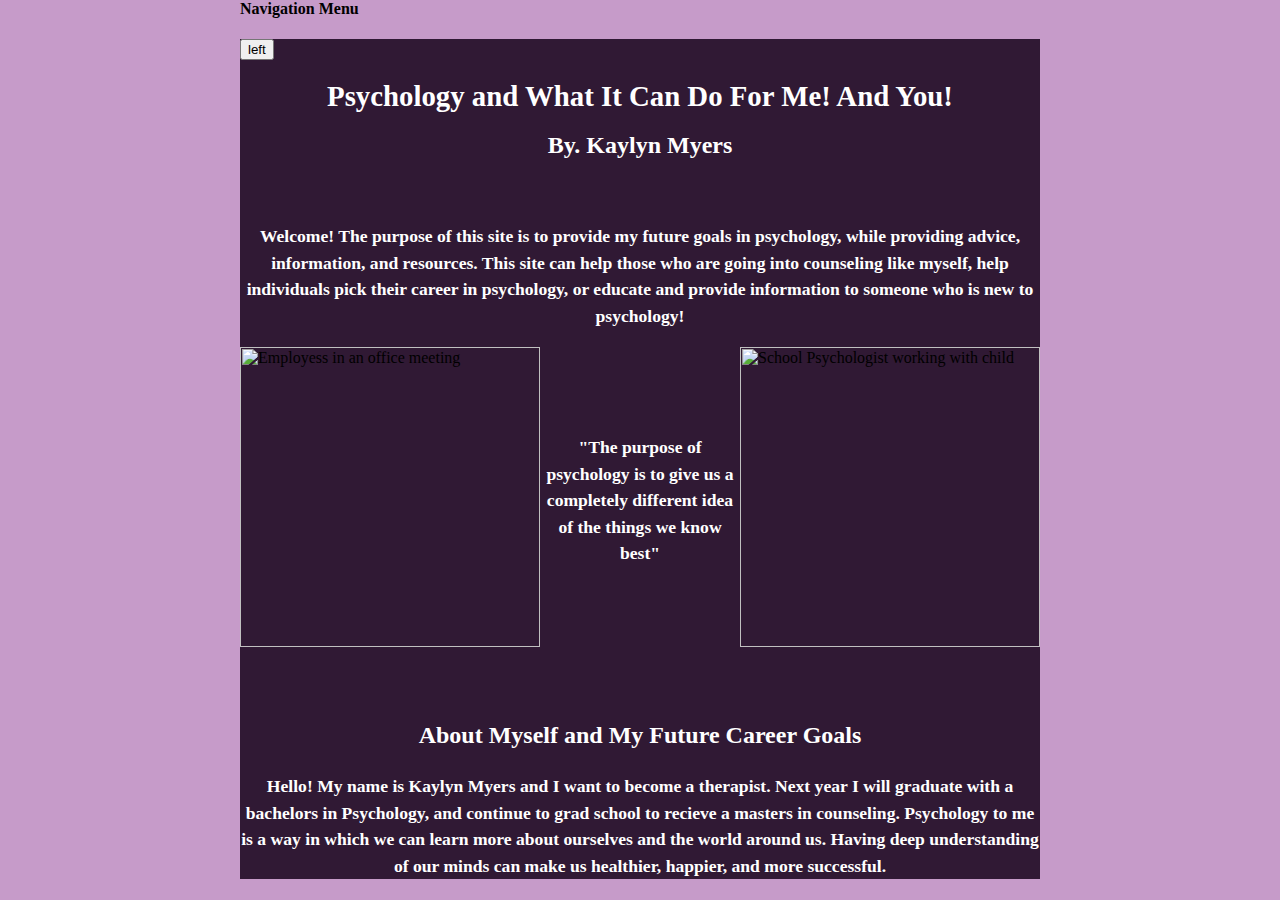
==== index.html @ 62e22c8a "space" ====
<link rel="stylesheet"href="style.css"/>
<!DOCTYPE html>
<html>
  <head>
    <meta charset="utf-8">
    <title>My test page</title>
      
 
<h4>Navigation Menu</h4>
    <div class="dropdown" style="float:left;">

      <header style="background-color:#301934">
      <button class="dropbtn">left</button>
      <div class="dropdown-content"
      style="left:0;">

</div>
   
    <h1><strong>Psychology and What It Can Do For Me! And You!</strong></h1>
    <h2>By. Kaylyn Myers</h2>
  
    <p>&nbsp;</p>
    <p><strong>Welcome! The purpose of this site is to provide my future goals in psychology, while providing advice, information, and resources.
    This site can help those who are going into counseling like myself, help individuals pick their career in psychology, or educate and provide information to someone who is new to psychology!</strong></p>
  
    
  
    
    <img src="https://www.usnews.com/dims4/USNEWS/5aaefc0/2147483647/crop/3867x2538+0+0/resize/640x420/quality/85/?url=https%3A%2F%2Fwww.usnews.com%2Fcmsmedia%2F39%2Ffe%2F7d13e04e441e88decab3704e06e7%2Findustrialpsychologist.jpg" style= "float:left" alt="Employess in an office meeting"
          width="300"
          height="300"
          style="border:5px :#00000; padding:3px;margin:5px"/>

    
   
    <img src="https://www.wcu.edu/WebGraphicsNew/learn-academics/SchoolPsychology-G.jpg" alt="School Psychologist working with child" style="float:right"
          width="300" 
          height="300"
          style="border:5px #00000; padding:3px;margin:5px"/>  



  <p>&nbsp;</p> 
  <p>&nbsp;</p>  
  <p><strong>"The purpose of psychology is to give us a completely different idea of the things we know best"</strong></p>   
  <p>&nbsp;</p>
  <p>&nbsp;</p>
  <p>&nbsp;</p>
  
  
  <h3><strong>About Myself and My Future Career Goals</strong></h3>
  <p><strong>Hello! My name is Kaylyn Myers and I want to become a therapist. Next year I will graduate with a bachelors in Psychology, and continue to grad school to recieve a masters in counseling. Psychology to me is a way in which we can learn more about ourselves and the world around us. Having deep understanding of our minds can make us healthier, happier, and more successful.</strong></p>
---- style.css ----
body {
    max-width: 800px;
    margin: 0 auto;
  }
  
  .sender-column {
    text-align: right;   
  }

  body {
    background-color:#c69bc9; 
    }
 
  h1 {
    font-size: 1.8em;
  }

  h1 {
      Color: White
     } 
  
  h2 {
      Color: white
     }

  h1{
      text-align:center;
     }  
  
 

  h2 {
    font-size: 1.5em;
  }

  h2{
      text-align:center;
     } 
  
     p {
    color: white
  }

  p{
      text-align:center; 
  }

  p{
    font-size: 1.2em;
  }

  h3{
    text-align:center
  }

  h3{
    font-size:1.5em;
  }
  
   p,ul,ol,dl,address {
    font-size: 1.1em;
  }
  
  p, li, dd, dt, address {
    line-height: 1.5;
  } 

  h3{
    color: white
  }
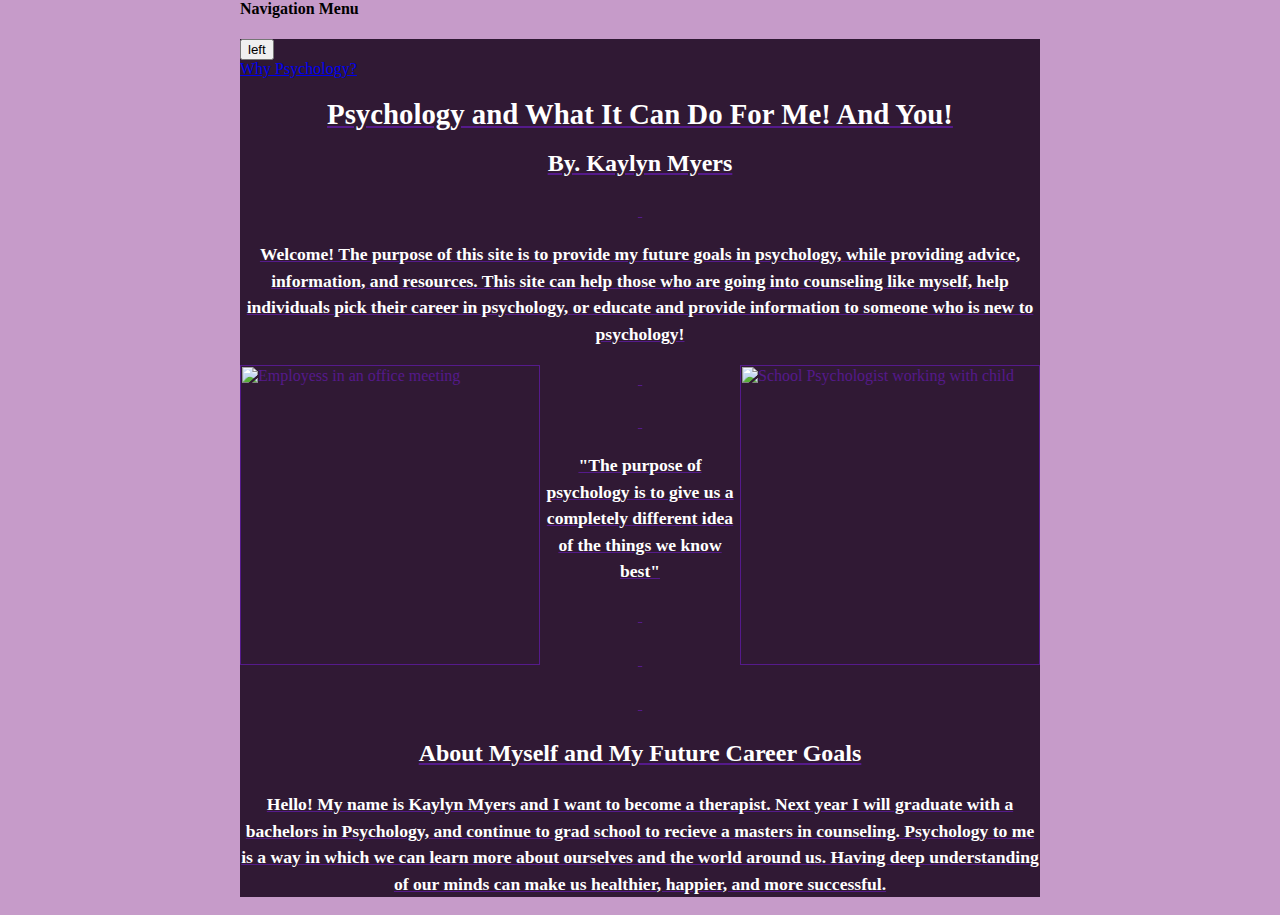
==== commit d4a972ba: "change" ====
--- a/index.html
+++ b/index.html
@@ -13,7 +13,8 @@
       <button class="dropbtn">left</button>
       <div class="dropdown-content"
       style="left:0;">
-
+      <a href="#">Why Psychology?</a>
+      <a href
 </div>
    
     <h1><strong>Psychology and What It Can Do For Me! And You!</strong></h1>
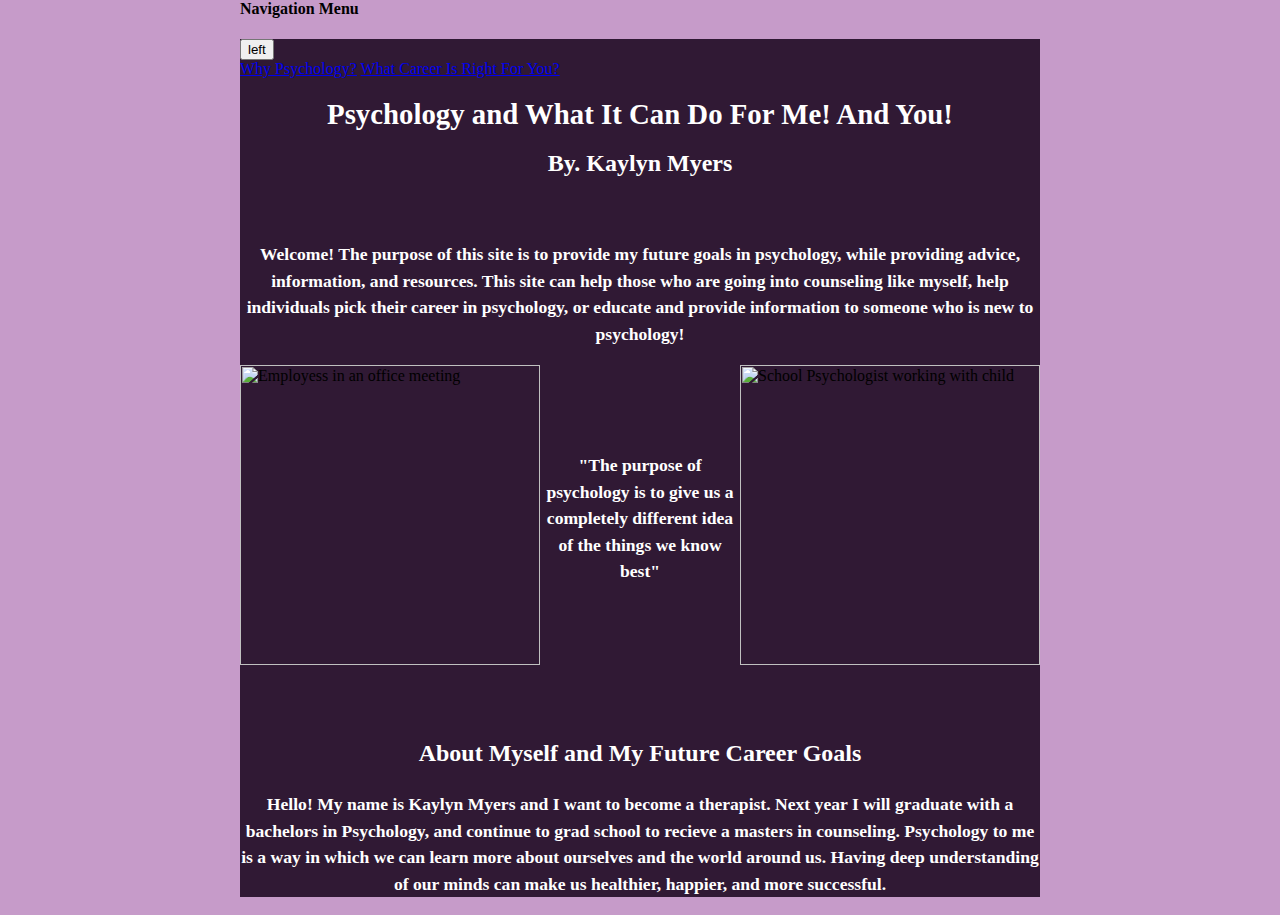
==== commit fb6b01ec: "save" ====
--- a/index.html
+++ b/index.html
@@ -14,7 +14,7 @@
       <div class="dropdown-content"
       style="left:0;">
       <a href="#">Why Psychology?</a>
-      <a href
+      <a href="#">What Career Is Right For You?</a>
 </div>
    
     <h1><strong>Psychology and What It Can Do For Me! And You!</strong></h1>
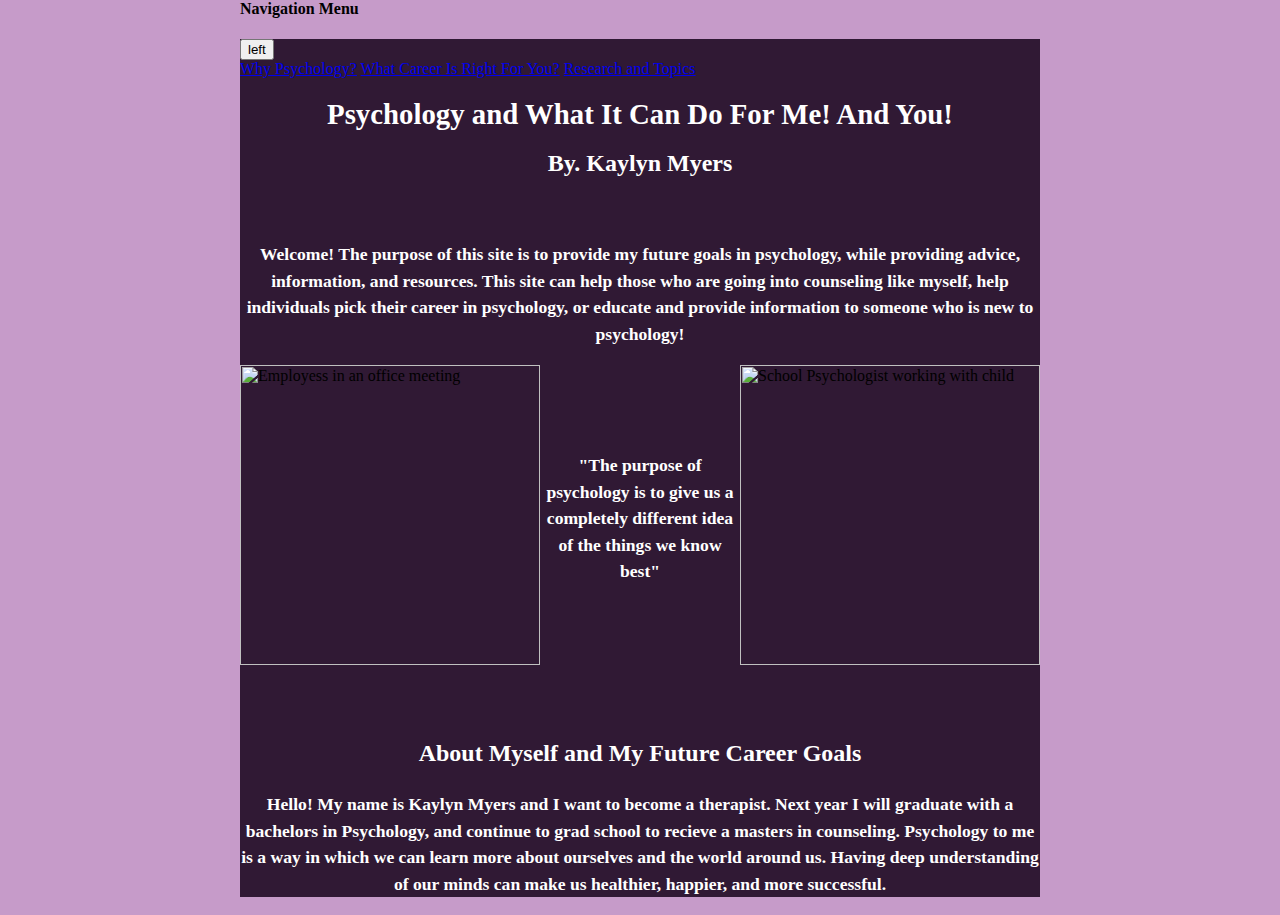
==== commit 4a43943a: "save" ====
--- a/index.html
+++ b/index.html
@@ -15,6 +15,7 @@
       style="left:0;">
       <a href="#">Why Psychology?</a>
       <a href="#">What Career Is Right For You?</a>
+      <a href="#">Research and Topics</a>
 </div>
    
     <h1><strong>Psychology and What It Can Do For Me! And You!</strong></h1>
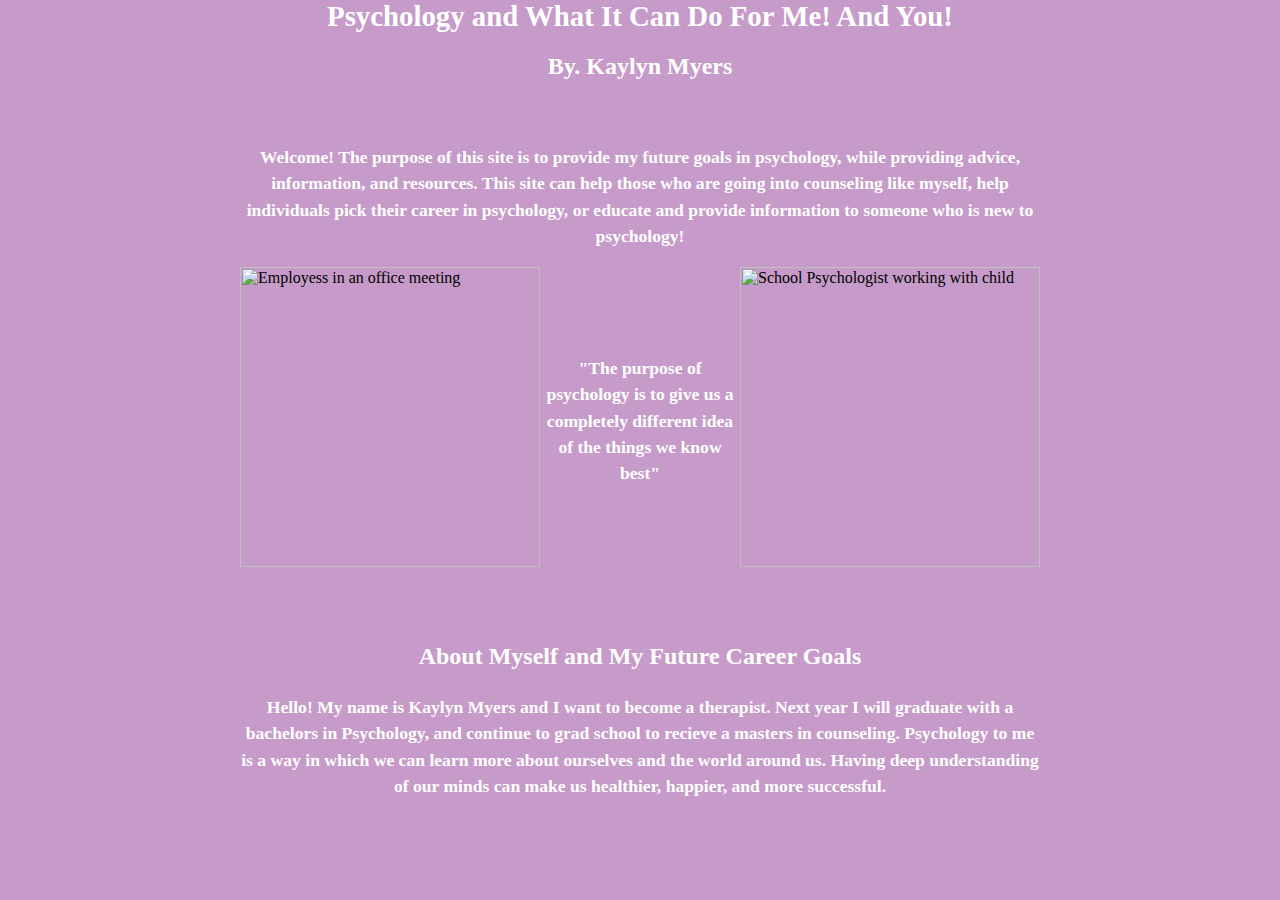
==== commit 8c96c841: "save" ====
--- a/index.html
+++ b/index.html
@@ -6,17 +6,7 @@
     <title>My test page</title>
       
  
-<h4>Navigation Menu</h4>
-    <div class="dropdown" style="float:left;">
 
-      <header style="background-color:#301934">
-      <button class="dropbtn">left</button>
-      <div class="dropdown-content"
-      style="left:0;">
-      <a href="#">Why Psychology?</a>
-      <a href="#">What Career Is Right For You?</a>
-      <a href="#">Research and Topics</a>
-</div>
    
     <h1><strong>Psychology and What It Can Do For Me! And You!</strong></h1>
     <h2>By. Kaylyn Myers</h2>
--- a/style.css
+++ b/style.css
@@ -8,6 +8,7 @@
     text-align: right;   
   }
 
+  
   body {
     background-color:#c69bc9; 
     }
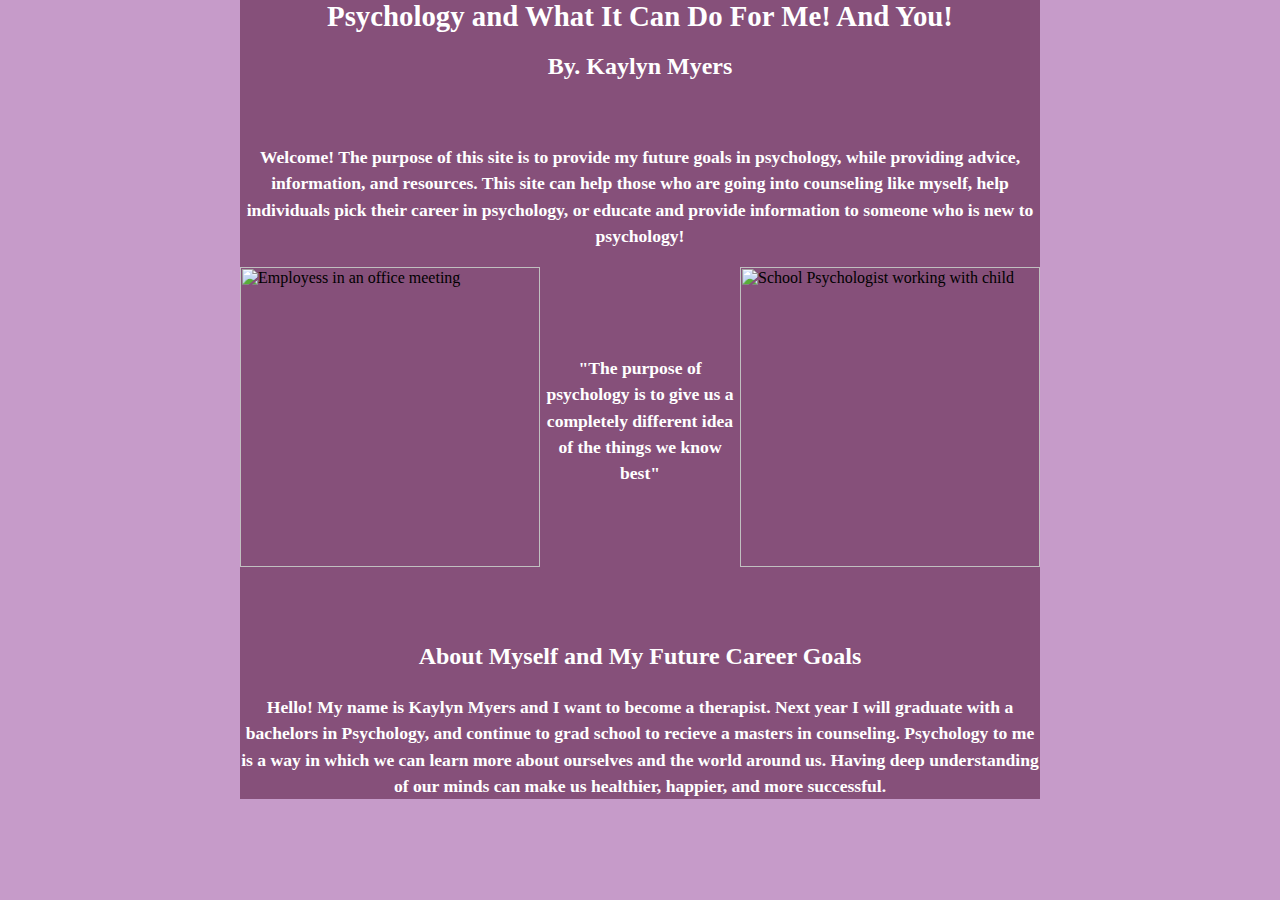
==== commit 73abd27f: "space" ====
--- a/index.html
+++ b/index.html
@@ -5,12 +5,12 @@
     <meta charset="utf-8">
     <title>My test page</title>
       
- 
+    <Header style="background-color:#86507a"> 
 
    
     <h1><strong>Psychology and What It Can Do For Me! And You!</strong></h1>
     <h2>By. Kaylyn Myers</h2>
-  
+   
     <p>&nbsp;</p>
     <p><strong>Welcome! The purpose of this site is to provide my future goals in psychology, while providing advice, information, and resources.
     This site can help those who are going into counseling like myself, help individuals pick their career in psychology, or educate and provide information to someone who is new to psychology!</strong></p>
